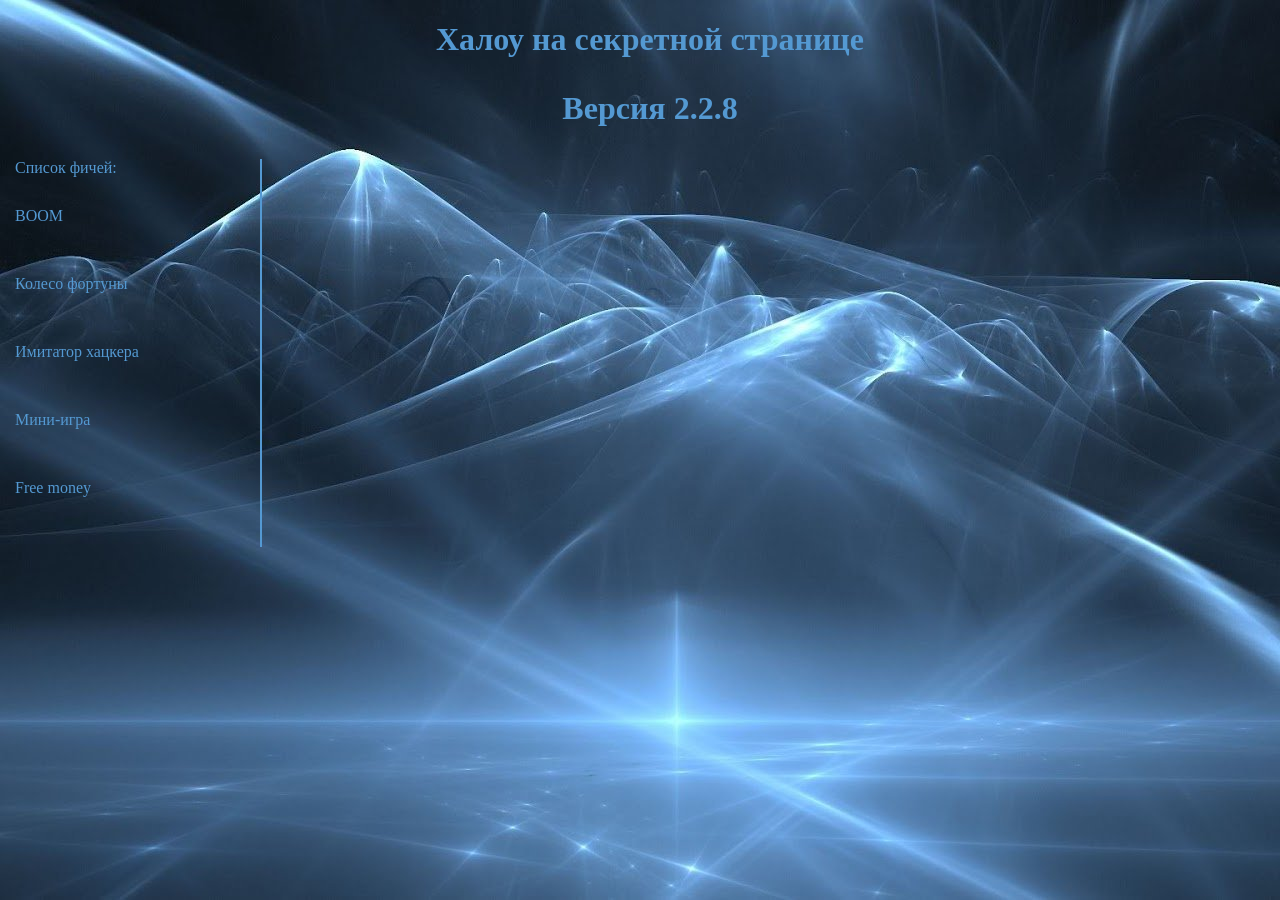
==== congratulations.html @ 49747502 "Add files via upload" ====
<!DOCTYPE html>
<html lang="en">
<head>
  <meta charset="UTF-8">
  <meta name="viewport" content="width=device-width, initial-scale=1.0">
  <link rel="stylesheet" href="CSS/congratulations.css">
  <title>Secret page</title>
  <script src="JS/cong.js"></script>
</head>

<body>

  <h1 class="hidden" id="congratulations">
    Халоу на секретной странице
    <p>
      Версия 2.2.8
    </p>
  </h1>
  
  <div class="site">

  <div class="nav-panel">
    <nav>
      <ul>
        <li class="game-list">Список фичей:</li>
        <li><a href="#" class="nav-text">BOOM</a></li>
        <li><a href="/fortune.html" class="nav-text">Колесо фортуны</a></li>
        <li><a href="/hacker.html" class="nav-text">Имитатор хацкера</a></li>
        <li><a href="/mini-game.html" class="nav-text">Мини-игра</a></li>
        <li><a href="error.html" class="nav-text">Free money</a></li>
      </ul>
    </nav>
  </div>

  <div class="main-ch">
    <div class="distortion"></div>
    <img class="ngga" src="https://www.infoniac.ru/upload/medialibrary/4c3/4c35cae7fb6c49925716ee47628fcd29.jpg" alt="">
  </div>

</body>
</html>
---- CSS/congratulations.css ----
body{
  font-family: cursive;
  background-image:url('/Pictures/mainwppsecretpagee.jpg');
  min-width: 1300px;
  background-size: cover;
  background-attachment: fixed; /* Зафиксировать фон */
  margin: 0;
  padding: 0;
}

.hidden {
  opacity: 0; /* Начальное значение прозрачности */
  transform: translateY(20px); /* Начальное значение смещения по оси Y */
  transition: opacity 4s ease, transform 3s ease; /* Длительность и функция сглаживания для анимации */
}

.visible {
  opacity: 1; /* Конечное значение прозрачности */
  transform: translateY(0); /* Конечное значение смещения по оси Y */
}
h1{
  color: #5499d2;
  text-align: center;
}


.distortion {
  position: fixed;
  pointer-events: none; /* Чтобы элемент не мешал взаимодействию с другими элементами */
  top: 0;
  left: 0;
  width: 100vw;
  height: 100vh;
  background-image: url('/Pictures/mainwppsecretpagee.jpg');
  background-size: cover;
  z-index: -1; /* Помещаем его позади других элементов */
  transition: transform 0.4s ease; /* Анимация искажения */
}

a{
  text-decoration: none;
  color: #5499d2;
}

li{
  color: #5499d2;
  margin-bottom: 50px;
}

ul{
  list-style-type: none;
  margin-block-start: 0em;
  margin-block-end: 0em;
  padding-inline-start: 15px;
}

.nav-panel{
  display: flex;
  width: 20%; /* Задаем ширину 20% */
  left: 0; /* Отступ слева */
  border-right: #5499d2 2px solid;
}

.main-ch {
  width: 80%; /* Занимает оставшиеся 80% ширины экрана */
  display: flex;
}

.game-list {
  margin-bottom: 30px; /* Добавляем отступ снизу */
}

.site{
  display: flex;
}

@keyframes explode {
  0% {
    transform: scale(1);
    opacity: 1;
  }
  100% {
    transform: scale(20);
    opacity: 0;
  }
}

.explosion {
  position: fixed;
  top: 0;
  left: 0;
  width: 100vw;
  height: 100vh;
  background-color: rgba(255, 0, 0, 0.5); /* Цвет взрыва (полупрозрачный красный) */
  animation: explode 0.5s ease;
  z-index: 9999; /* Помещаем поверх других элементов */
}

.main-ch{
  justify-content: center;
}
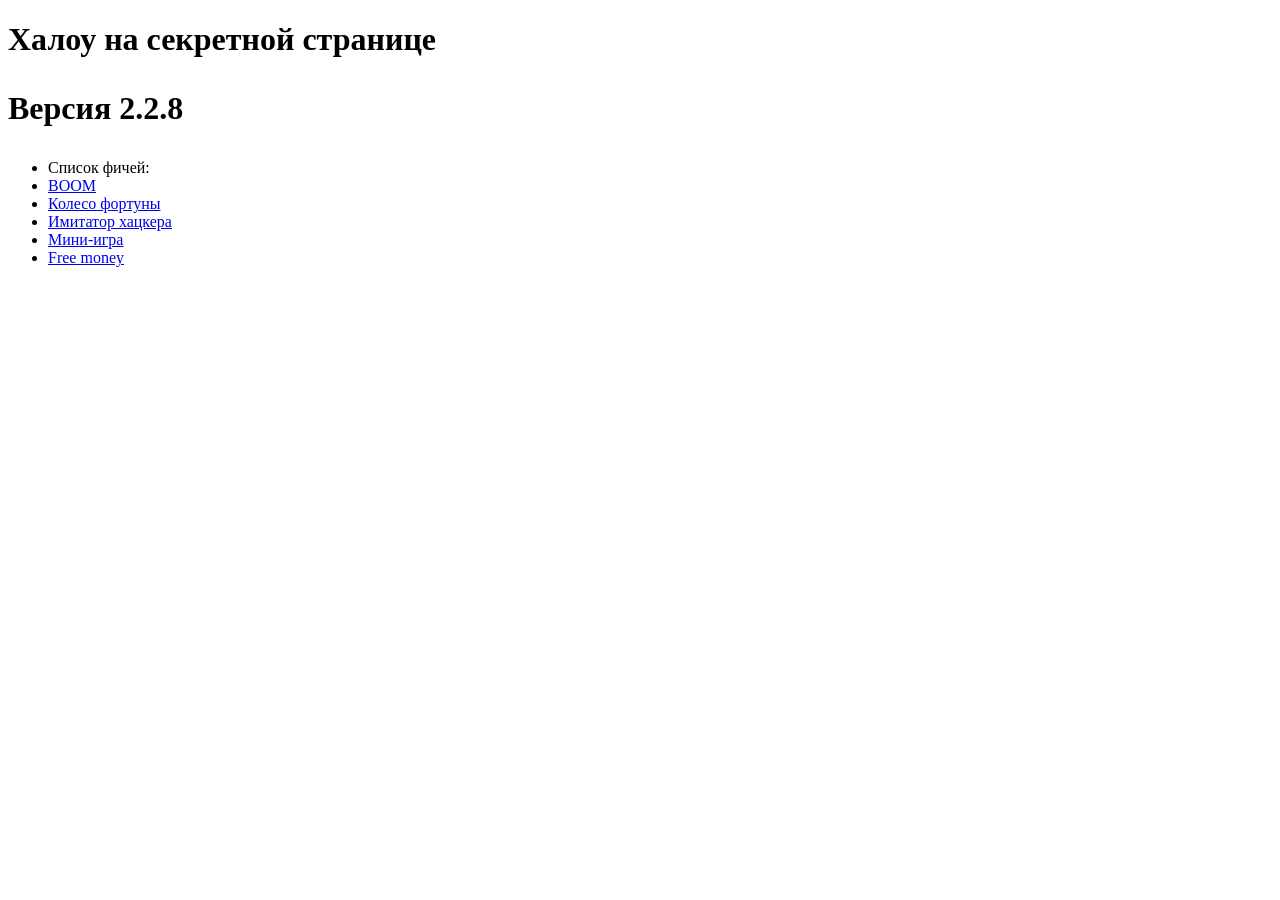
==== commit 634b5e19: "congratulations.html" ====
--- a/congratulations.html
+++ b/congratulations.html
@@ -3,9 +3,9 @@
 <head>
   <meta charset="UTF-8">
   <meta name="viewport" content="width=device-width, initial-scale=1.0">
-  <link rel="stylesheet" href="CSS/congratulations.css">
+  <link rel="stylesheet" href="UnProjectv1.2/CSS/congratulations.css">
   <title>Secret page</title>
-  <script src="JS/cong.js"></script>
+  <script src="UnProjectv1.2/JS/cong.js"></script>
 </head>
 
 <body>
@@ -24,10 +24,10 @@
       <ul>
         <li class="game-list">Список фичей:</li>
         <li><a href="#" class="nav-text">BOOM</a></li>
-        <li><a href="/fortune.html" class="nav-text">Колесо фортуны</a></li>
-        <li><a href="/hacker.html" class="nav-text">Имитатор хацкера</a></li>
-        <li><a href="/mini-game.html" class="nav-text">Мини-игра</a></li>
-        <li><a href="error.html" class="nav-text">Free money</a></li>
+        <li><a href="UnProjectv1.2/fortune.html" class="nav-text">Колесо фортуны</a></li>
+        <li><a href="UnProjectv1.2/hacker.html" class="nav-text">Имитатор хацкера</a></li>
+        <li><a href="UnProjectv1.2/mini-game.html" class="nav-text">Мини-игра</a></li>
+        <li><a href="UnProjectv1.2/error.html" class="nav-text">Free money</a></li>
       </ul>
     </nav>
   </div>
@@ -38,4 +38,4 @@
   </div>
 
 </body>
-</html>+</html>
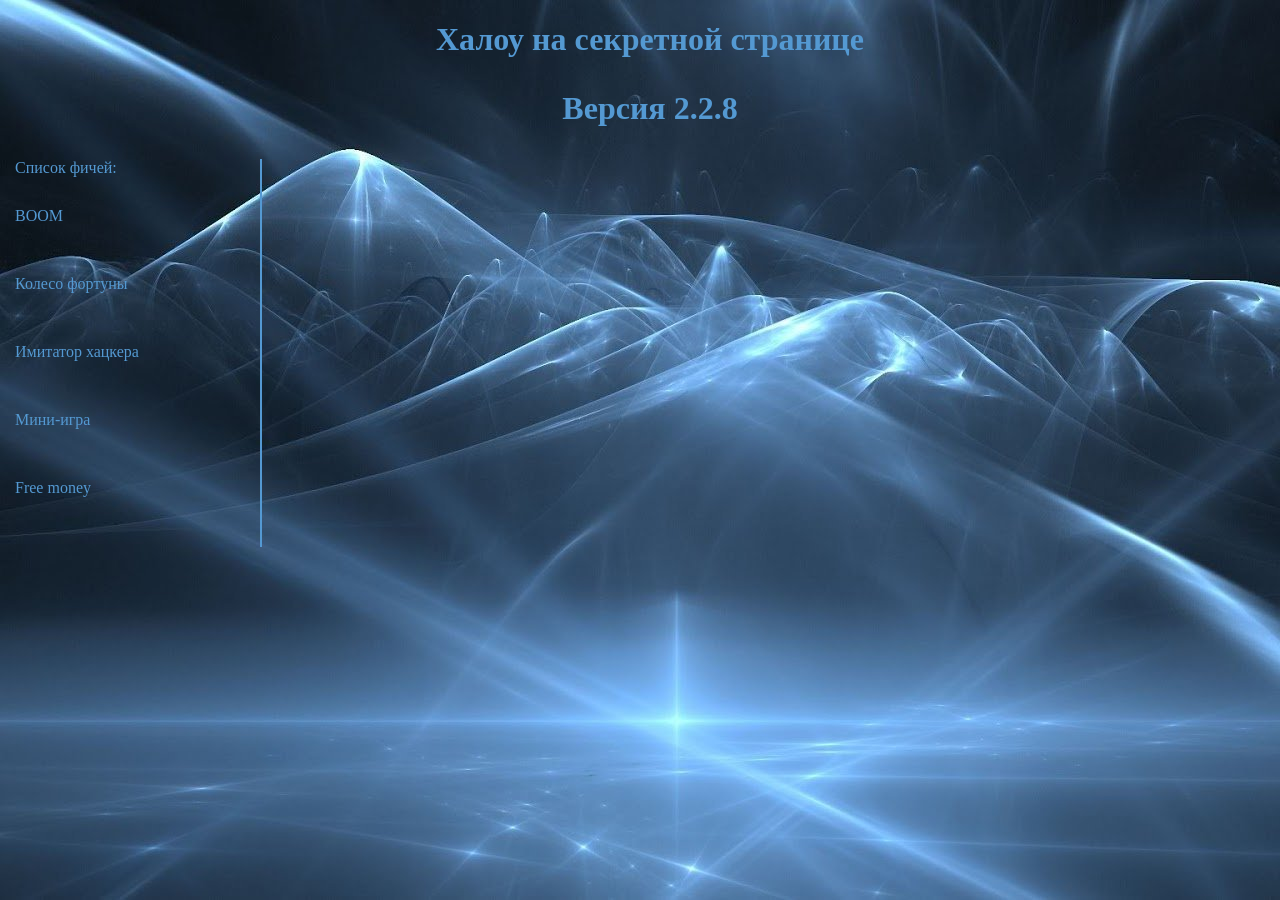
==== commit 51dd7793: "congratulations.html" ====
--- a/congratulations.html
+++ b/congratulations.html
@@ -3,9 +3,9 @@
 <head>
   <meta charset="UTF-8">
   <meta name="viewport" content="width=device-width, initial-scale=1.0">
-  <link rel="stylesheet" href="UnProjectv1.2/CSS/congratulations.css">
+  <link rel="stylesheet" href="CSS/congratulations.css">
   <title>Secret page</title>
-  <script src="UnProjectv1.2/JS/cong.js"></script>
+  <script src="JS/cong.js"></script>
 </head>
 
 <body>
@@ -24,10 +24,10 @@
       <ul>
         <li class="game-list">Список фичей:</li>
         <li><a href="#" class="nav-text">BOOM</a></li>
-        <li><a href="UnProjectv1.2/fortune.html" class="nav-text">Колесо фортуны</a></li>
-        <li><a href="UnProjectv1.2/hacker.html" class="nav-text">Имитатор хацкера</a></li>
-        <li><a href="UnProjectv1.2/mini-game.html" class="nav-text">Мини-игра</a></li>
-        <li><a href="UnProjectv1.2/error.html" class="nav-text">Free money</a></li>
+        <li><a href="fortune.html" class="nav-text">Колесо фортуны</a></li>
+        <li><a href="hacker.html" class="nav-text">Имитатор хацкера</a></li>
+        <li><a href="mini-game.html" class="nav-text">Мини-игра</a></li>
+        <li><a href="error.html" class="nav-text">Free money</a></li>
       </ul>
     </nav>
   </div>
--- a/CSS/congratulations.css
+++ b/CSS/congratulations.css
@@ -0,0 +1,103 @@
+body{
+  font-family: cursive;
+  background-image:url('../Pictures/mainwppsecretpagee.jpg');
+  min-width: 1300px;
+  background-size: cover;
+  background-attachment: fixed; /* Зафиксировать фон */
+  margin: 0;
+  padding: 0;
+}
+
+.hidden {
+  opacity: 0; /* Начальное значение прозрачности */
+  transform: translateY(20px); /* Начальное значение смещения по оси Y */
+  transition: opacity 4s ease, transform 3s ease; /* Длительность и функция сглаживания для анимации */
+}
+
+.visible {
+  opacity: 1; /* Конечное значение прозрачности */
+  transform: translateY(0); /* Конечное значение смещения по оси Y */
+}
+h1{
+  color: #5499d2;
+  text-align: center;
+}
+
+
+.distortion {
+  position: fixed;
+  pointer-events: none; /* Чтобы элемент не мешал взаимодействию с другими элементами */
+  top: 0;
+  left: 0;
+  width: 100vw;
+  height: 100vh;
+  background-image: url('../Pictures/mainwppsecretpagee.jpg');
+  background-size: cover;
+  z-index: -1; /* Помещаем его позади других элементов */
+  transition: transform 0.4s ease; /* Анимация искажения */
+}
+
+a{
+  text-decoration: none;
+  color: #5499d2;
+}
+
+li{
+  color: #5499d2;
+  margin-bottom: 50px;
+}
+
+ul{
+  list-style-type: none;
+  margin-block-start: 0em;
+  margin-block-end: 0em;
+  padding-inline-start: 15px;
+}
+
+.nav-panel{
+  display: flex;
+  width: 20%; /* Задаем ширину 20% */
+  left: 0; /* Отступ слева */
+  border-right: #5499d2 2px solid;
+}
+
+.main-ch {
+  width: 80%; /* Занимает оставшиеся 80% ширины экрана */
+  display: flex;
+}
+
+.game-list {
+  margin-bottom: 30px; /* Добавляем отступ снизу */
+}
+
+.site{
+  display: flex;
+}
+
+@keyframes explode {
+  0% {
+    transform: scale(1);
+    opacity: 1;
+  }
+  100% {
+    transform: scale(20);
+    opacity: 0;
+  }
+}
+
+.explosion {
+  position: fixed;
+  top: 0;
+  left: 0;
+  width: 100vw;
+  height: 100vh;
+  background-color: rgba(255, 0, 0, 0.5); /* Цвет взрыва (полупрозрачный красный) */
+  animation: explode 0.5s ease;
+  z-index: 9999; /* Помещаем поверх других элементов */
+}
+
+.main-ch{
+  justify-content: center;
+}
+
+
